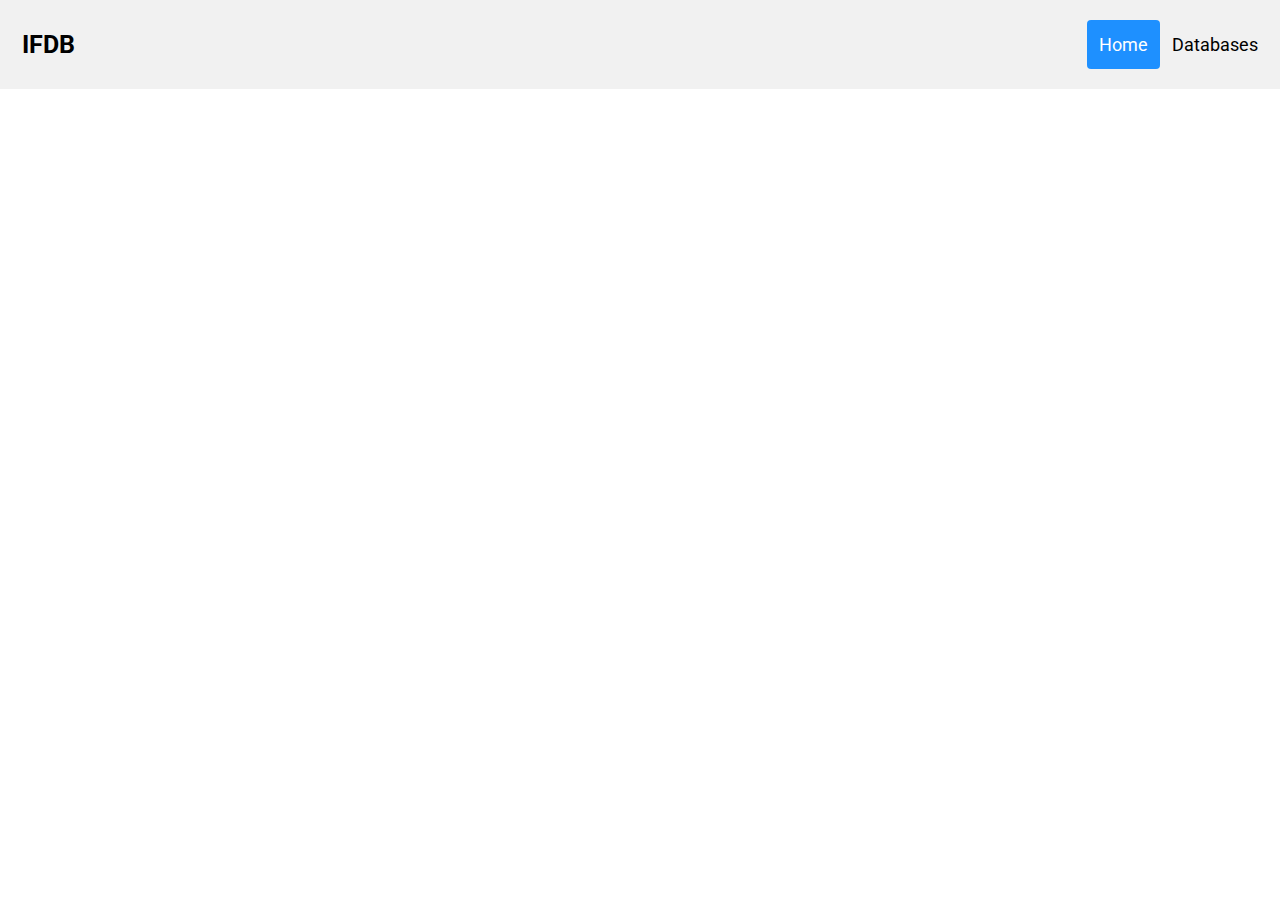
==== index.html @ 610eaa43 "initial commit" ====
<!DOCTYPE html>
<html lang="en">
<head>
    <meta charset="UTF-8">
    <meta name="viewport" content="width=device-width, initial-scale=1.0">
    <link rel="stylesheet" href="./resources/main.css">
    <link rel="stylesheet" href="./styles/index.css">
    <link rel="stylesheet" href="./styles/header.css">
    <link href="https://fonts.googleapis.com/css2?family=Roboto:wght@400;900&display=swap" rel="stylesheet">
    <title>IFDB</title>
</head>
<body>
    <div class="header">
        <a href="#default" class="logo">IFDB</a>
        <div class="header-right">
          <a class="active" href="index.html">Home</a>
          <a href="./databases.html">Databases</a>
          
        </div>
      </div>
    
</body>
</html>
---- styles/index.css ----
* {
    font-family: 'Roboto', sans-serif;
}
---- styles/header.css ----
/* Style the header with a grey background and some padding */
.header {
    overflow: hidden;
    background-color: #f1f1f1;
    padding: 20px 10px;
  }
  
  /* Style the header links */
  .header a {
    float: left;
    color: black;
    text-align: center;
    padding: 12px;
    text-decoration: none;
    font-size: 18px;
    line-height: 25px;
    border-radius: 4px;
  }
  
  /* Style the logo link (notice that we set the same value of line-height and font-size to prevent the header to increase when the font gets bigger */
  .header a.logo {
    font-size: 25px;
    font-weight: bold;
  }
  
  /* Change the background color on mouse-over */
  .header a:hover {
    background-color: #ddd;
    color: black;
  }
  
  /* Style the active/current link*/
  .header a.active {
    background-color: dodgerblue;
    color: white;
  }
  
  /* Float the link section to the right */
  .header-right {
    float: right;
  }
  
  /* Add media queries for responsiveness - when the screen is 500px wide or less, stack the links on top of each other */
  @media screen and (max-width: 500px) {
    .header a {
      float: none;
      display: block;
      text-align: left;
    }
    .header-right {
      float: none;
    }
  }
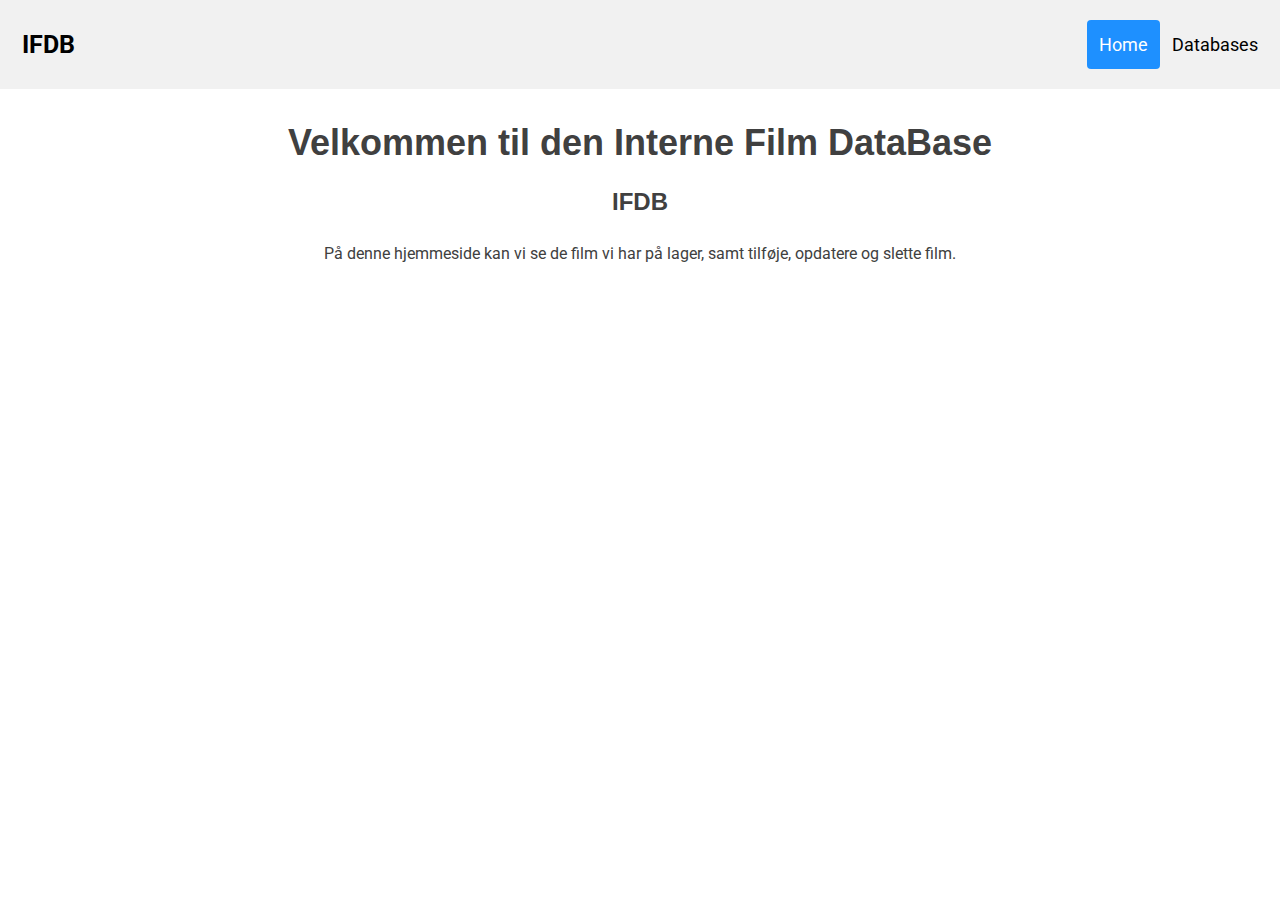
==== commit d288f284: "Update index.html" ====
--- a/index.html
+++ b/index.html
@@ -6,6 +6,7 @@
     <link rel="stylesheet" href="./resources/main.css">
     <link rel="stylesheet" href="./styles/index.css">
     <link rel="stylesheet" href="./styles/header.css">
+    <link rel="icon" type="image/png" sizes="32x32" href="./resources/favicon-32x32.png">
     <link href="https://fonts.googleapis.com/css2?family=Roboto:wght@400;900&display=swap" rel="stylesheet">
     <title>IFDB</title>
 </head>
@@ -18,6 +19,16 @@
           
         </div>
       </div>
+
+      <main>
+        <div class="container margin-top">
+          <h1 class="text-center">Velkommen til den Interne Film DataBase</h1>
+          <h4 class="text-center">IFDB</h4>
+          <div class="small-container">
+            <p class="text-center">På denne hjemmeside kan vi se de film vi har på lager, samt tilføje, opdatere og slette film.</p>
+          </div>
+        </div>
+      </main>
     
 </body>
 </html>